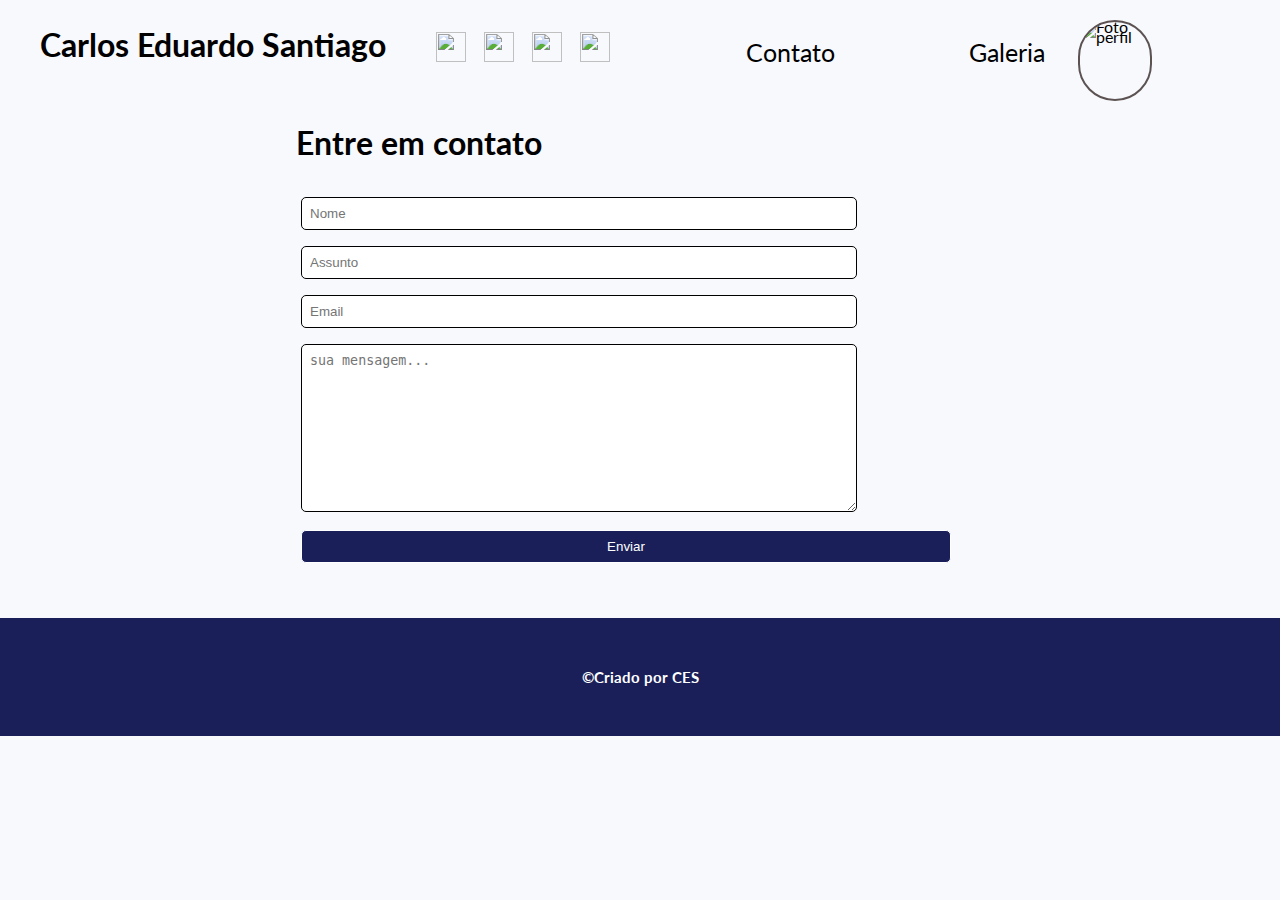
==== contato.html @ e8cd86a0 "Novas paginas" ====
<!DOCTYPE html>
<html lang="en">
    <head>
        <meta charset="UTF-8">
        <meta name="viewport" content="width=device-width, initial-scale=1.0">
        <link href="https://fonts.googleapis.com/css2?family=Lato:ital,wght@0,400;0,700;1,400&display=swap" rel="stylesheet">
        <link rel="stylesheet" href="reset.css">
        <link rel="stylesheet" href="style.css">

        <title>Contato</title>
    </head>
    <body>
        <div class="conteudo">
            <header>
                <h1><a href="./">Carlos Eduardo Santiago</a></h1>
                <div id="menu">
                    <ul class="contato">
                        <li class="contato contato-link">
                            <a href="mailto:cesantiago3@gmail.com"><img class="share" src="assets/email.svg" alt=""/></a>
                        </li>
                        <li class="contato contato-link">
                            <a href="https://api.whatsapp.com/send?phone=5511970574144&text=sua%20mensagem"><img class="share" src="assets/whatsapp.svg" alt=""/></a>
                        </li>
                        <li class="contato contato-link">
                            <a href="https://github.com/cesant3"><img class="share" src="assets/github.svg" alt=""/></a>
                        </li>
                        <li class="contato contato-link">
                            <a href="https://www.linkedin.com/in/carlos-eduardo-santiago-4b922a42/"><img class="share" src="assets/linkedin.svg" alt=""/></a>
                        </li>
                        <li class="contato contato-link">
                            <a href="/contato.html" class="menu-navegacao">Contato</a>
                        </li>
                        <li class="contato contato-link">
                            <a href="/galeria.html" class="menu-navegacao">Galeria</a>
                        </li>
                    </ul>
                </div>
                <img id="profile" src="assets/profile.jpg" alt="Foto perfil"/>
            </header>

            <main class="contato-form">
                <h1>Entre em contato</h1>
                <form action="">
                    <input type="text" placeholder="Nome">
                    <input type="text" placeholder="Assunto">
                    <input type="text" placeholder="Email">
                    <textarea name="mensagem" id="message" cols="50" rows="10" placeholder="sua mensagem..."></textarea>
                    <input type="button" value="Enviar" onclick="" id="button" >
                </form>

            </main>

            <footer>
                <p>
                    &copy;Criado por CES</p>
            </footer>
        </div>
    </body>
</html>
---- style.css ----
body {
    font-family: 'Lato', sans-serif;
    position: relative;
    width: 100%;
    height: 100%;
    min-height: 100%;
    padding-bottom: 60px;
    background-color: #F7F9FD;
}

a {
    text-decoration: none;
    color: #000000;
}


header {
    display: flex;
    margin: 10px auto;
    line-height: 10px;
    padding-bottom: 5px;
}

h2, h3, p, ul {
    margin: 5vh 10%;
    font-size: 25px;
    line-height: 1.2em;
}

#menu .contato {
    margin: 20px 4px;
}

.contato-link {
    display: inline;
}

.contato-link .menu-navegacao {
    margin-left: 120px;
    text-decoration: none;
    color: #000000;
}

.menu-navegacao:hover {
    text-decoration: underline;
    color: #1A1F59;
    font-weight: 700;
}

h1 {
    margin: 10px 20px;
    padding: 20px;
    border: 0;
}

.share {
    width: 30px;
    height: 30px;
    padding: 2px;
}


#profile {
    width: 70px;
    height: 77px;
    border: 2px solid #5c5252;
    border-radius: 50px;
    position: absolute;
    right: 10%;
    top: 10px;
}


.principal {
    text-align: left;
    width: 100%;
    height: 500px;
    background-image: url('Assets/background-image.png');
    background-repeat: no-repeat;
    background-position: 700px;
    /* background-size: 800px 400px; */
 
}

.principal p, .principal h2 {
    text-align: left;
    margin-right: 50%;
}

.courses {
    color: #ffffff;
    background-color: #1A1F59;
    width: 100%;
    display: inline-block;
    height: 30vh;
}

.skills, .cards{
    display: grid;
    grid-template-columns: 1fr 1fr 1fr;
}

.skills {
    padding: 15px;
}

.skill {
    width: 80px;
    height: 80px;
    margin: 10px;
    padding: 5px;
    box-shadow: 5px 5px #e2d4d4b2;
    border-radius: 50px;
}

.cards {
    padding: 5px;
}

.card {
    border: 1px solid;
    border-radius: 5px;

    text-align: center;
    line-height: 10px;
    margin: 12px;
}

.card img {
    width: 150px;
    height: 90px;
}

.card:hover {
    background-color: #ffffff;
    cursor: pointer;
    
}

.conteudo {
    position: relative;
    height: 100%;
    min-height: 100%;
    padding-bottom: 150px;
}

footer {
    background-color: #1A1F59;
    width: 100%;
    position: absolute;
    bottom: 0;
}

footer p {
    color: #ffffff;
    text-align: center;
    padding: 5px;
    font-size: 15px;
    font-weight: bold;
}

.contato-form {
    width: 60%;
    margin: 15px auto;
}

form input, textarea{
    width: 70%;
    margin: 8px 45px;
    padding: 8px;
    
    border: solid 1px;
    border-radius: 5px;
}

#button {
    color: white;
    background-color: #1A1F59;
    border: solid 1px;
    width: 650px;

    cursor: pointer;
}
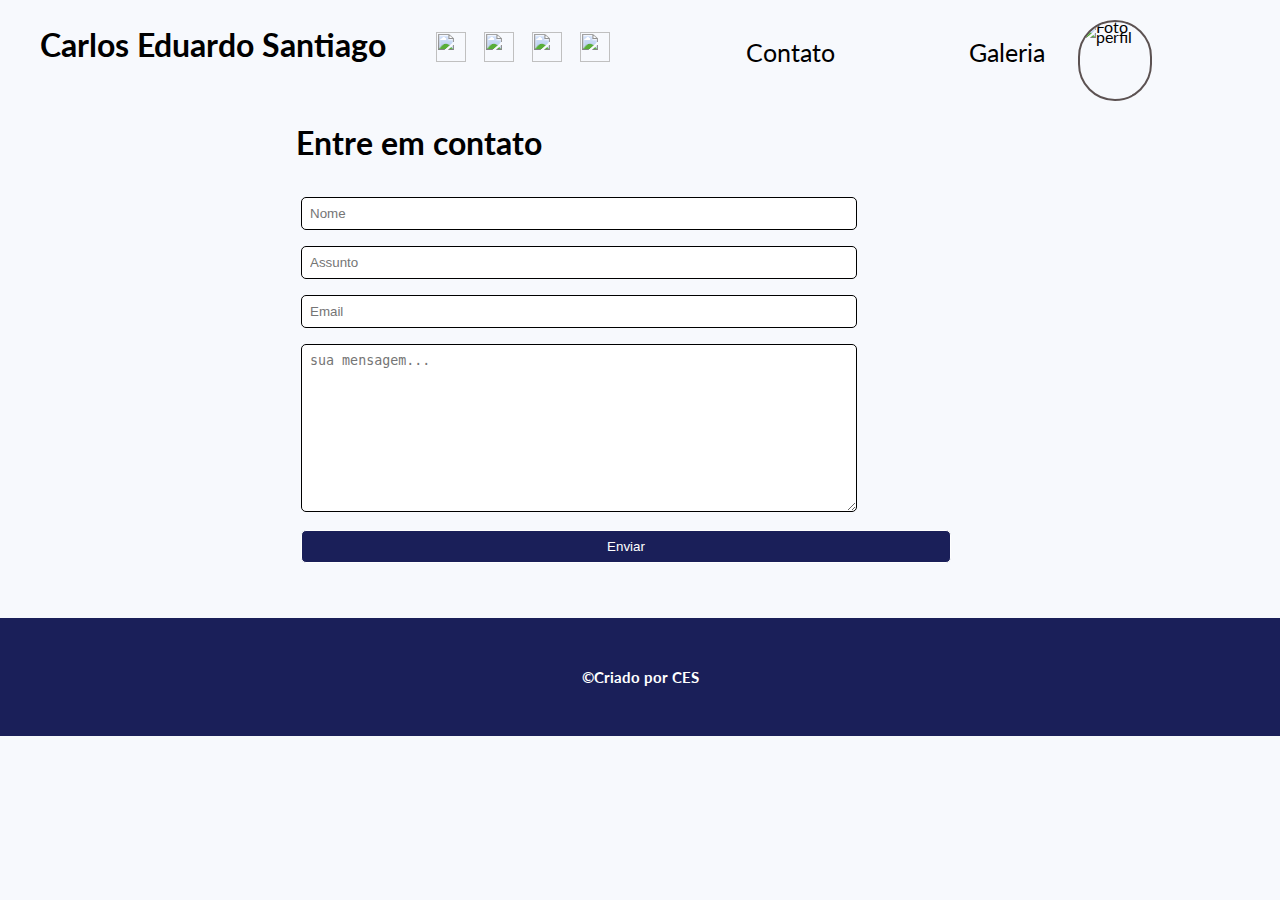
==== commit cf2b209e: "atualizacao de links" ====
--- a/contato.html
+++ b/contato.html
@@ -12,7 +12,7 @@
     <body>
         <div class="conteudo">
             <header>
-                <h1><a href="./">Carlos Eduardo Santiago</a></h1>
+                <h1><a href="./index.html">Carlos Eduardo Santiago</a></h1>
                 <div id="menu">
                     <ul class="contato">
                         <li class="contato contato-link">
@@ -28,10 +28,10 @@
                             <a href="https://www.linkedin.com/in/carlos-eduardo-santiago-4b922a42/"><img class="share" src="assets/linkedin.svg" alt=""/></a>
                         </li>
                         <li class="contato contato-link">
-                            <a href="/contato.html" class="menu-navegacao">Contato</a>
+                            <a href="./contato.html" class="menu-navegacao">Contato</a>
                         </li>
                         <li class="contato contato-link">
-                            <a href="/galeria.html" class="menu-navegacao">Galeria</a>
+                            <a href="./galeria.html" class="menu-navegacao">Galeria</a>
                         </li>
                     </ul>
                 </div>
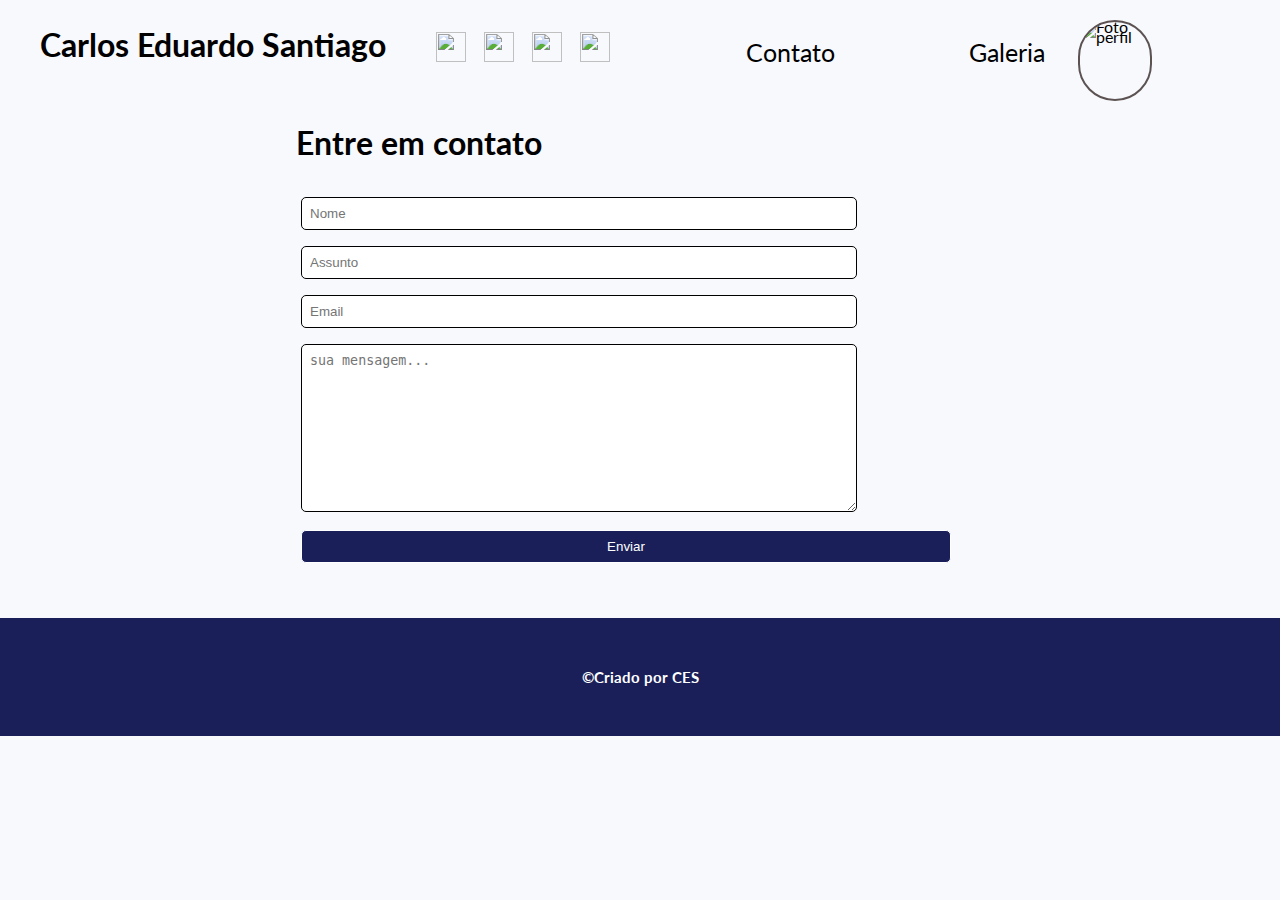
==== commit a3718b62: "scpript js" ====
--- a/contato.html
+++ b/contato.html
@@ -40,12 +40,13 @@
 
             <main class="contato-form">
                 <h1>Entre em contato</h1>
-                <form action="">
-                    <input type="text" placeholder="Nome">
-                    <input type="text" placeholder="Assunto">
-                    <input type="text" placeholder="Email">
-                    <textarea name="mensagem" id="message" cols="50" rows="10" placeholder="sua mensagem..."></textarea>
-                    <input type="button" value="Enviar" onclick="" id="button" >
+                <form name="validacao" action="">
+                    <input type="text" name="name" placeholder="Nome" required>
+                    <input type="text" name="subject" placeholder="Assunto" required>
+                    <input type="text" name="email" placeholder="Email" onblur="validacaoEmail(validacao.email)" required>
+                    <div id="msgemail"></div>
+                    <textarea name="message" id="message" cols="50" rows="10" placeholder="sua mensagem..." required></textarea>
+                    <input type="submit" value="Enviar" id="button" >
                 </form>
 
             </main>
@@ -55,5 +56,7 @@
                     &copy;Criado por CES</p>
             </footer>
         </div>
+
+        <script src="script.js"></script>
     </body>
 </html>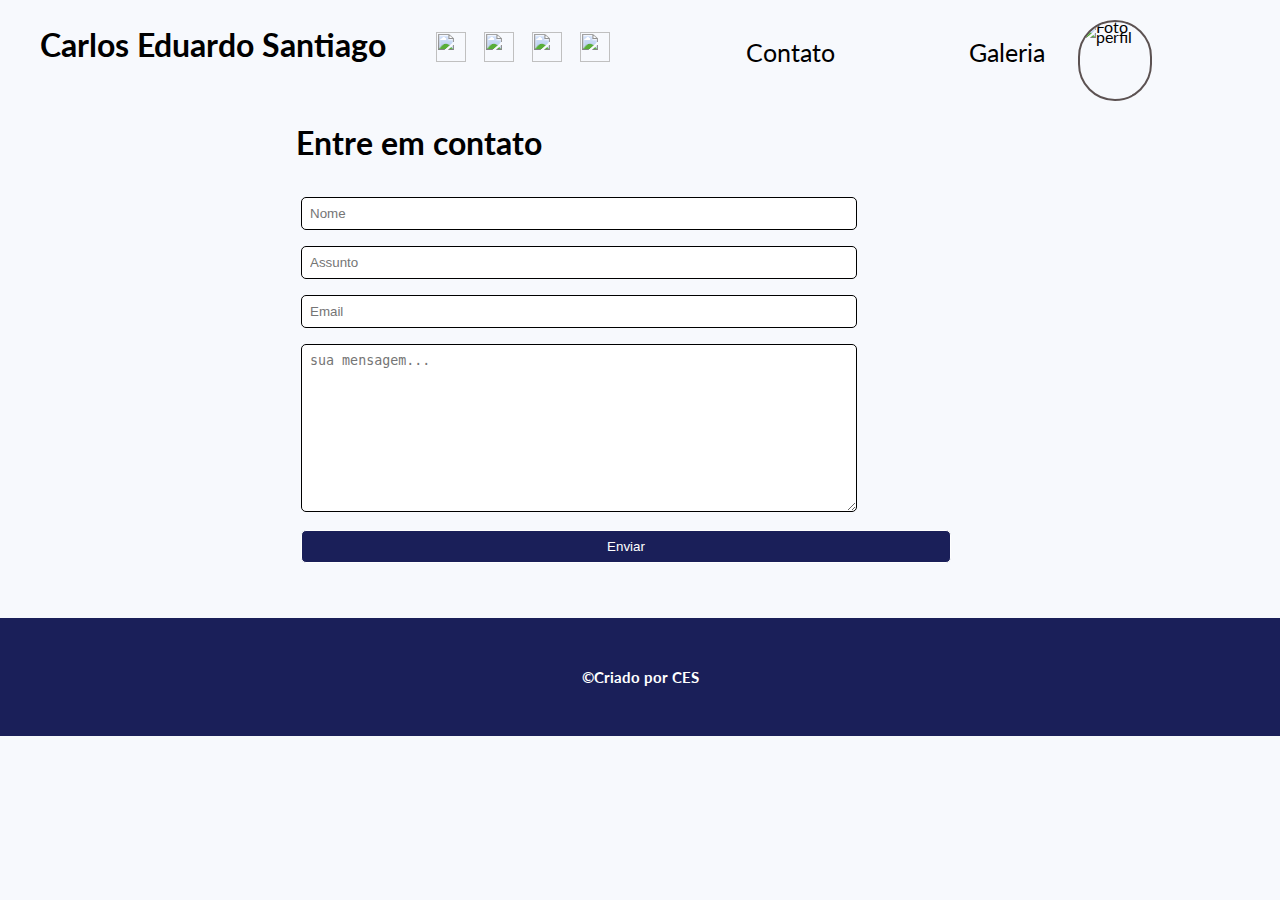
==== commit 13b57872: "Ajuste icons" ====
--- a/contato.html
+++ b/contato.html
@@ -16,7 +16,7 @@
                 <div id="menu">
                     <ul class="contato">
                         <li class="contato contato-link">
-                            <a href="mailto:cesantiago3@gmail.com"><img class="share" src="assets/email.svg" alt=""/></a>
+                            <a href="mailto:cesantiago3@gmail.com"><img class="share" src="/assets/email.svg" alt=""/></a>
                         </li>
                         <li class="contato contato-link">
                             <a href="https://api.whatsapp.com/send?phone=5511970574144&text=sua%20mensagem"><img class="share" src="assets/whatsapp.svg" alt=""/></a>
